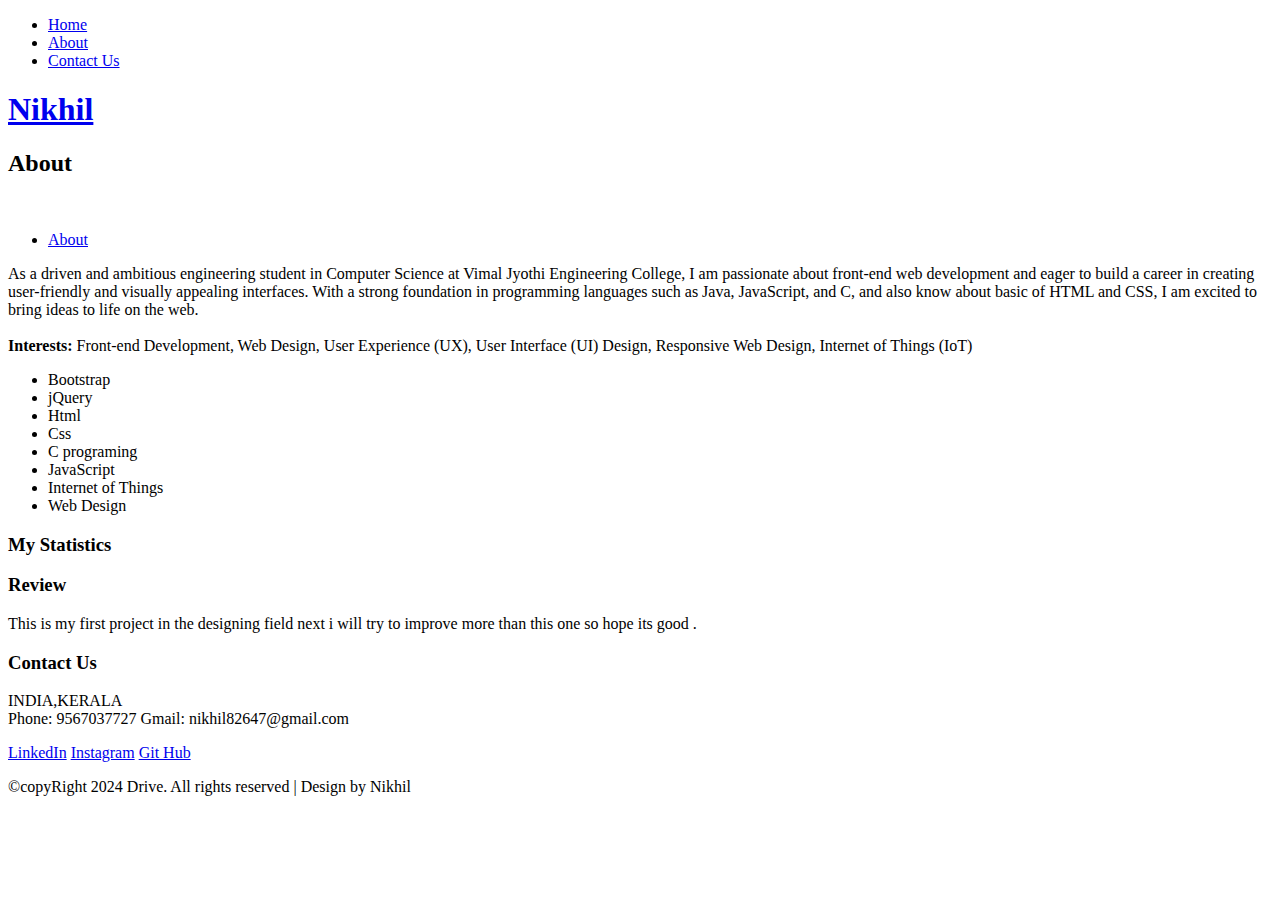
==== about.html @ 18b45c83 "Update about.html" ====
<!DOCTYPE html>
<html lang="en">
<head>
<title>This is my personal web</title>
<meta name="viewport" content="width=device-width, initial-scale=1">
<meta http-equiv="Content-Type" content="text/html; charset=utf-8" />
<meta name="keywords" content="Drive Responsive web template, Bootstrap Web Templates, Flat Web Templates, Android Compatible web template, 
	SmartPhone Compatible web template, free WebDesigns for Nokia, Samsung, LG, Sony Ericsson, Motorola web design" />
<script type="application/x-javascript"> addEventListener("load", function() { setTimeout(hideURLbar, 0); }, false); function hideURLbar(){ window.scrollTo(0,1); } </script>
<!-- Custom Theme files -->
<link href="css/bootstrap.css" type="text/css" rel="stylesheet" media="all">
<link href="css/style.css" type="text/css" rel="stylesheet" media="all">  
<link href="css/font-awesome.css" rel="stylesheet"> 			<!-- font-awesome icons --> 
<!-- //Custom Theme files -->  
<!-- js -->
<script src="js/jquery-2.2.3.min.js"></script>  
<script src="js/smoothscroll.min.js"></script> 
<!-- //js -->
<!-- web-fonts -->  
<link href="//fonts.googleapis.com/css?family=Dancing+Script:400,700" rel="stylesheet">
<link href='//fonts.googleapis.com/css?family=Roboto:400,100,100italic,300,300italic,400italic,500,500italic,700,700italic,900,900italic' rel='stylesheet' type='text/css'>
<!-- //web-fonts --> 
</head>
<body>
	<!-- banner -->
	<div class="banner w3about">
		<!-- header -->
		<div class="header">
			<div class="container">
				<div class="header-w3lsrow"> 
					<div class="menu"> 
						<div class="toggle"></div> 
						<ul class="w3nav">
							<li><a href="index.html"> Home</a></li>
							<li><a href="about.html" class="active"> About</a></li> 
							<li><a href="contact.html"> Contact Us</a></li>
						</ul>
						<div class="clearfix"> </div>
					</div> 
					<div class="logo">
						<h1><a href="index.html">Nikhil</a></h1>
					</div>  
					
					<div class="clearfix"> </div>
				</div>
			</div>
		</div>
		<!-- //header --> 
		<!-- banner-text -->
		<div class="banner-text"> 
			<div class="container"> 
				<div class="banner-w3lstext">
					<h2>About</h2>
				</div> 	 
			</div>
		</div>
		<!-- //banner-text --> 
	</div>
	<!-- //banner -->
	<!-- about -->
	<div class="about">
		<div class="container"> 
			<div class="about-w3ls-row"> 
				<div class="col-md-5 about-left">
					<img src="image 1/IMG_20240430_210638[110].jpg" class="img-responsive" alt=""/>
				</div>
				<div class="col-md-7 about-right"> 
					<div class="about-agile-row">
						<div class="bs-example bs-example-tabs" role="tabpanel" data-example-id="togglable-tabs">
							<ul id="myTab" class=" nav-tabs" role="tablist">
								<li role="presentation" class="active"><a href="#home" id="home-tab" role="tab" data-toggle="tab" aria-controls="home" aria-expanded="true">About</a></li>
							</ul> 
							<div class="clearfix"> </div>
							<div id="myTabContent" class="tab-content">
								<div role="tabpanel" class="tab-pane fade in active" id="home" aria-labelledby="home-tab">
									<div class="tabcontent-grids">
										<p>As a driven and ambitious engineering student in Computer Science at Vimal Jyothi Engineering College, I am passionate about front-end web development and eager to build a career in creating user-friendly and visually appealing interfaces. With a strong foundation in programming languages such as Java, JavaScript, and C, and also know about basic of HTML and CSS, I am excited to bring ideas to life on the web.
											<br><br>
										<strong>Interests:</strong> Front-end Development, Web Design, User Experience (UX), User Interface (UI) Design, Responsive Web Design, Internet of Things (IoT)
											</p>
										<ul>
											<li><i class="fa fa-check-square-o"></i>Bootstrap</li>
											<li><i class="fa fa-check-square-o"></i>jQuery</li>
											<li><i class="fa fa-check-square-o"></i>Html</li>
											<li><i class="fa fa-check-square-o"></i>Css</li> 
											<li><i class="fa fa-check-square-o"></i>C programing</li> 
											<li><i class="fa fa-check-square-o"></i>JavaScript</li> 
											<li><i class="fa fa-check-square-o"></i>Internet of Things</li> 
											<li><i class="fa fa-check-square-o"></i>Web Design</li> 
										</ul>
									</div>
								</div>
								
								<div class="clearfix"> </div>
							</div>
						</div>
					</div>
				</div> 
				<div class="clearfix"> </div> 
			</div>
		</div>
	</div>
	<!-- //about -->
	<!-- services -->
	<div class="services agileits-bar"> 
		<div class="container">	 
			<h3 class="w3agileits-title">My Statistics</h3> 
			<div class="services-w3ls-row"> 
				<div class="bar_group"> 
					<div class='bar_group__bar thin' label='HTML &nbsp;&nbsp; 80%' value='200'></div>
					<div class='bar_group__bar thin' label='JAVA &nbsp;&nbsp; 100%' value='225'></div>
					<div class='bar_group__bar thin' label='Bootstrap &nbsp;&nbsp; 70%' value='178'></div>
					<div class='bar_group__bar thin' label='javascript &nbsp;&nbsp; 72%' value='180'></div>
					<div class='bar_group__bar thin' label='CSS &nbsp;&nbsp; 88%' value='220'></div>  
					<div class='bar_group__bar thin' label='C programming &nbsp;&nbsp; 100%' value='225'></div>
					<div class='bar_group__bar thin' label='jQuery &nbsp;&nbsp; 60%' value='168'></div>
				</div>
				<!-- bar-js -->
				<script src="js/bars.js"></script>
				<!-- //bar-js --> 	
			</div>	 			
		</div>	 			
	</div>			
	<!-- //services -->
	<!-- team -->
	
	<!-- //team -->   
	<!-- footer -->
	<div class="footer">
		<div class="container">
			<div class="col-md-4 footer-grids">
				<h3>Review</h3>
				<p>This is my first project in the designing field next i will try to improve more than this one so hope its good .</p>
			</div>
			<div class="col-md-3 footer-grids">
				<h3>Contact Us</h3>
				<p>INDIA,KERALA<br>
					<span>Phone: 9567037727</span>
					<span>Gmail: nikhil82647@gmail.com</span>
				</p>
				<div class="footer-bottom">
					<a href="https://www.linkedin.com/in/nikhil-k-7b564a2b9/"><i class="fa fa-linkedin"> </i><span>LinkedIn</span></a>
					<a href="https://www.instagram.com/__nikhil_k_/"><i class="fa fa-instagram"> </i><span>Instagram</span></a>
					<a href="https://github.com/Nikhil-k00"><i class="fa fa-github"> </i><span>Git Hub</span></a>
					
				</div>
			</div>
			
			<div class="clearfix"> </div>
			<div class="footer-copy">
				<p>©copyRight 2024 Drive. All rights reserved | Design by Nikhil </a></p>
			</div>
		</div>
	</div>
	<!-- //footer --> 
	<!-- menu js -->
	<script>
		$('.toggle').on('click', function() {
			$('.menu').toggleClass('open');  
			$('.w3nav').toggleClass('show-w3nav');  
			$('.w3nav a').toggleClass('show-w3nav-link');  
			$('.toggle').toggleClass('close');  
		});
	</script>
	<!-- //menu js -->
	<!-- start-smooth-scrolling -->
	<script type="text/javascript" src="js/move-top.js"></script>
	<script type="text/javascript" src="js/easing.js"></script>	
	<script type="text/javascript">
			jQuery(document).ready(function($) {
				$(".scroll").click(function(event){		
					event.preventDefault();
			
			$('html,body').animate({scrollTop:$(this.hash).offset().top},1000);
				});
			});
	</script>
	<!-- //end-smooth-scrolling -->	
	<!-- smooth-scrolling-of-move-up -->
	<script type="text/javascript">
		$(document).ready(function() {
			/*
			var defaults = {
				containerID: 'toTop', // fading element id
				containerHoverID: 'toTopHover', // fading element hover id
				scrollSpeed: 1200,
				easingType: 'linear' 
			};
			*/
			
			$().UItoTop({ easingType: 'easeOutQuart' });
			
		});
	</script>
	<!-- //smooth-scrolling-of-move-up --> 
	<!-- Bootstrap core JavaScript
    ================================================== -->
    <!-- Placed at the end of the document so the pages load faster -->
    <script src="js/bootstrap.js"></script>
</body>
</html>
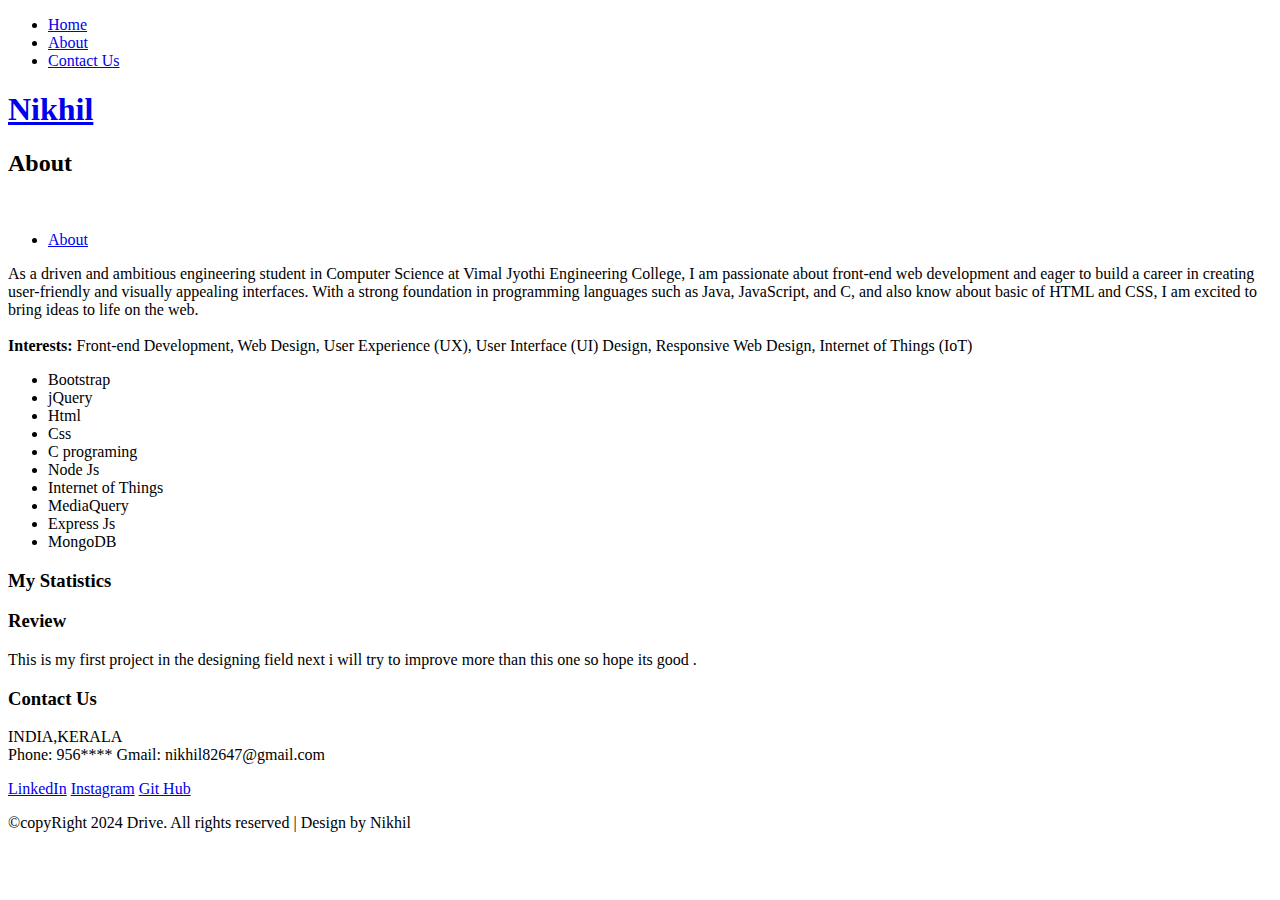
==== commit b95b4035: "Update about.html" ====
--- a/about.html
+++ b/about.html
@@ -85,9 +85,11 @@
 											<li><i class="fa fa-check-square-o"></i>Html</li>
 											<li><i class="fa fa-check-square-o"></i>Css</li> 
 											<li><i class="fa fa-check-square-o"></i>C programing</li> 
-											<li><i class="fa fa-check-square-o"></i>JavaScript</li> 
+											<li><i class="fa fa-check-square-o"></i>Node Js</li> 
 											<li><i class="fa fa-check-square-o"></i>Internet of Things</li> 
-											<li><i class="fa fa-check-square-o"></i>Web Design</li> 
+											<li><i class="fa fa-check-square-o"></i>MediaQuery</li> 
+											<li><i class="fa fa-check-square-o"></i>Express Js</li> 
+											<li><i class="fa fa-check-square-o"></i>MongoDB</li> 
 										</ul>
 									</div>
 								</div>
@@ -136,7 +138,7 @@
 			<div class="col-md-3 footer-grids">
 				<h3>Contact Us</h3>
 				<p>INDIA,KERALA<br>
-					<span>Phone: 9567037727</span>
+					<span>Phone: 956****</span>
 					<span>Gmail: nikhil82647@gmail.com</span>
 				</p>
 				<div class="footer-bottom">
